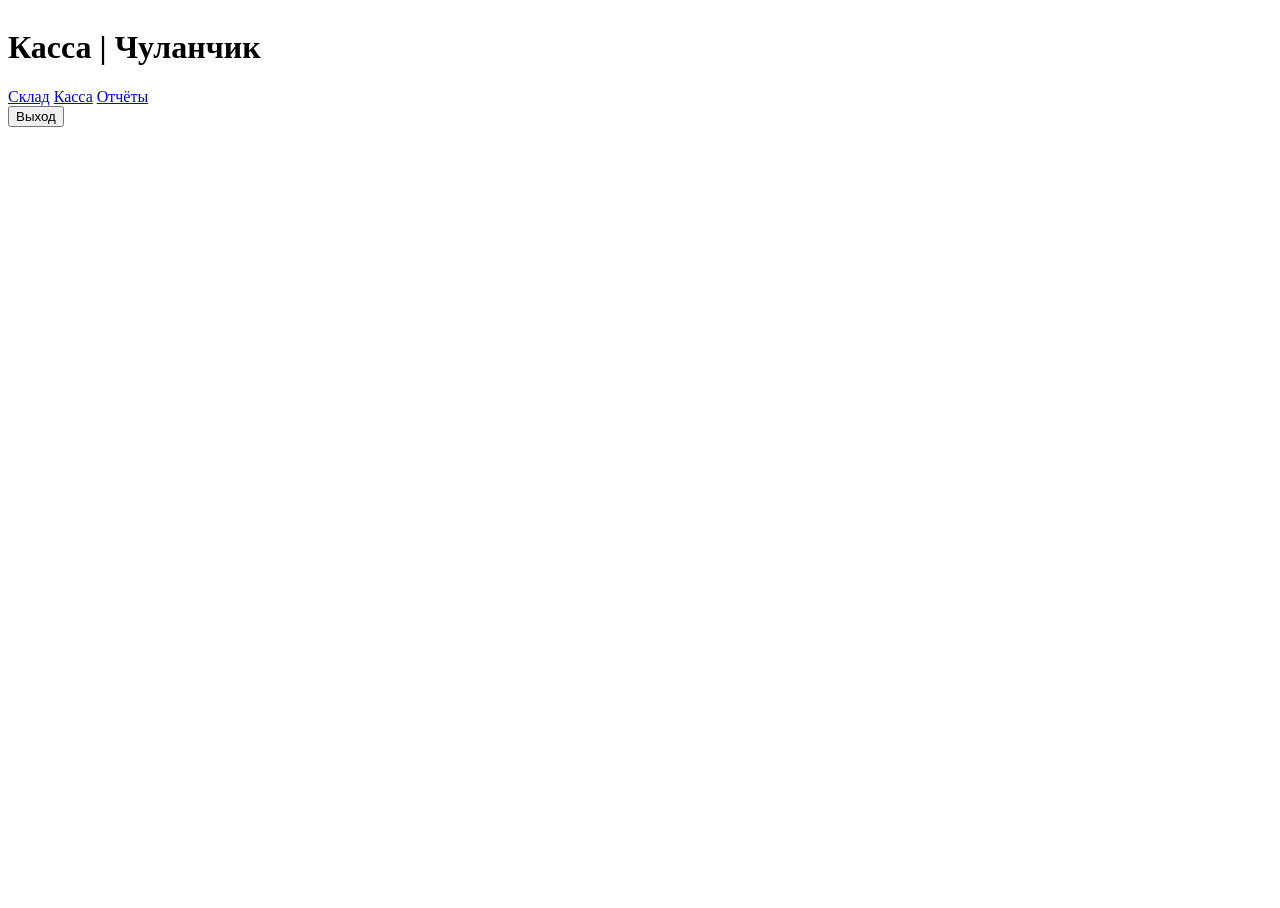
==== pages/cashier.html @ b6ba5d67 "Update cashier.html" ====
<!-- ============================================================ -->
<!-- pages/cashier.html -->
<!-- ============================================================ -->

<!DOCTYPE html>
<html lang="ru">
<head>
    <meta charset="UTF-8">
    <meta name="viewport" content="width=device-width, initial-scale=1.0, maximum-scale=1.0, user-scalable=no">
    <title>Касса | Чуланчик</title>

    <base href="/Chulanchik/">

    <!-- PWA -->
    <link rel="manifest" href="manifest.json">
    <meta name="theme-color" content="#0f172a">
    <meta name="apple-mobile-web-app-capable" content="yes">
    <meta name="apple-mobile-web-app-status-bar-style" content="black-translucent">
    <link rel="apple-touch-icon" href="icons/icon-192.png">

    <!-- Стили -->
    <link rel="stylesheet" href="css/base/variables.css">
    <link rel="stylesheet" href="css/base/reset.css">
    <link rel="stylesheet" href="css/base/typography.css">
    <link rel="stylesheet" href="css/components/buttons.css">
    <link rel="stylesheet" href="css/components/forms.css">
    <link rel="stylesheet" href="css/components/tables.css">
    <link rel="stylesheet" href="css/components/modal.css">
    <link rel="stylesheet" href="css/components/notifications.css">
    <link rel="stylesheet" href="css/components/product-card.css">
    <link rel="stylesheet" href="css/components/cart.css">
    <link rel="stylesheet" href="css/layouts/app.css">
    <link rel="stylesheet" href="css/layouts/cashier.css">
    <link rel="stylesheet" href="css/layouts/inventory.css">
    <link rel="stylesheet" href="css/layouts/reports.css">
    <link rel="stylesheet" href="css/utils/utilities.css">
    <link rel="stylesheet" href="css/utils/responsive.css">

    <style>
        html {
            height: 100%;
            overflow: hidden;
            overscroll-behavior: none;
        }

        body {
            height: 100%;
            overflow: hidden;
            overscroll-behavior: none;
            touch-action: manipulation;
            -webkit-tap-highlight-color: transparent;
        }

        .cashier-page {
            display: flex;
            flex-direction: column;
            height: 100%;
            padding: var(--spacing-4);
            background: var(--color-bg);
        }

        /* Сетка */
        .cashier-layout {
            display: grid;
            grid-template-columns: 1fr 380px;
            height: 100%;
            gap: var(--spacing-4);
            overflow: hidden;
        }

        .cashier-layout.shift-closed-mode {
            display: flex;
            align-items: center;
            justify-content: center;
        }

        /* Левая панель */
        .products-panel {
            display: flex;
            flex-direction: column;
            min-height: 0;
            overflow: hidden;
        }

        /* Строка смены */
        .shift-bar {
            display: flex;
            align-items: center;
            gap: var(--spacing-3);
            padding: var(--spacing-2) var(--spacing-4);
            margin-bottom: var(--spacing-3);
            background: var(--color-white);
            border-radius: var(--radius-md);
            border: var(--border-width) solid var(--color-border);
            font-size: var(--font-size-sm);
            flex-shrink: 0;
        }

        .shift-status {
            display: flex;
            align-items: center;
            gap: var(--spacing-2);
            font-weight: 500;
        }

        .status-dot {
            width: 8px;
            height: 8px;
            border-radius: 50%;
            background: var(--color-success);
            flex-shrink: 0;
        }

        .shift-stats {
            display: flex;
            gap: var(--spacing-3);
            margin-left: auto;
        }

        .stat-item {
            text-align: center;
        }

        .stat-item .stat-label {
            font-size: 10px;
            color: var(--color-text-muted);
            text-transform: uppercase;
            letter-spacing: 0.02em;
            display: block;
        }

        .stat-item .stat-value {
            font-weight: 600;
            font-size: var(--font-size-sm);
            display: block;
        }

        /* Тулбар */
        .products-toolbar {
            display: flex;
            align-items: center;
            justify-content: space-between;
            gap: var(--spacing-2);
            margin-bottom: var(--spacing-3);
            flex-shrink: 0;
            flex-wrap: wrap;
        }

        .toolbar-left {
            display: flex;
            align-items: center;
            gap: var(--spacing-2);
            flex: 1;
            min-width: 0;
        }

        .toolbar-right {
            display: flex;
            align-items: center;
            gap: var(--spacing-2);
            flex-shrink: 0;
        }

        .search-wrapper {
            position: relative;
            flex: 1;
            max-width: 400px;
            min-width: 140px;
        }

        .search-wrapper input {
            padding-left: var(--spacing-8);
            height: 36px;
            border-radius: var(--radius-md);
            border: var(--border-width) solid var(--color-border);
            background: var(--color-white);
            font-size: var(--font-size-sm);
        }

        .search-wrapper::before {
            content: '>';
            position: absolute;
            left: 12px;
            top: 50%;
            transform: translateY(-50%);
            font-size: 14px;
            font-weight: 600;
            opacity: 0.4;
            pointer-events: none;
        }

        /* Категории */
        .category-bar {
            display: flex;
            gap: var(--spacing-2);
            margin-bottom: var(--spacing-3);
            overflow-x: auto;
            flex-shrink: 0;
            padding-bottom: var(--spacing-1);
            -webkit-overflow-scrolling: touch;
            scrollbar-width: none;
        }

        .category-bar::-webkit-scrollbar {
            display: none;
        }

        .category-tab {
            padding: var(--spacing-1-5) var(--spacing-3);
            background: var(--color-white);
            color: var(--color-text-secondary);
            border-radius: var(--radius-full);
            font-size: var(--font-size-sm);
            font-weight: 500;
            border: var(--border-width) solid var(--color-border);
            white-space: nowrap;
            cursor: pointer;
            flex-shrink: 0;
            min-height: 36px;
            display: flex;
            align-items: center;
        }

        .category-tab.active {
            background: var(--color-gray-800);
            color: var(--color-white);
            border-color: var(--color-gray-800);
        }

        /* Сетка товаров */
        .products-grid-container {
            flex: 1;
            overflow-y: auto;
            min-height: 0;
            -webkit-overflow-scrolling: touch;
            touch-action: pan-y;
        }

        .products-grid {
            display: grid;
            grid-template-columns: repeat(auto-fill, minmax(145px, 1fr));
            gap: var(--spacing-2);
            padding: var(--spacing-1);
        }

        .product-card {
            background: var(--color-white);
            border-radius: var(--radius-lg);
            border: var(--border-width) solid var(--color-border);
            overflow: hidden;
            cursor: pointer;
            -webkit-tap-highlight-color: transparent;
            user-select: none;
        }

        .product-card:active {
            background: var(--color-gray-50);
        }

        .product-card.in-cart {
            border-left: 3px solid var(--color-primary);
            background: var(--color-primary-bg);
        }

        .product-photo {
            width: 100%;
            height: 130px;
            background: var(--color-gray-100);
            display: flex;
            align-items: center;
            justify-content: center;
            overflow: hidden;
        }

        .product-photo img {
            width: 100%;
            height: 100%;
            object-fit: cover;
        }

        .photo-placeholder {
            font-size: 36px;
            opacity: 0.3;
            color: var(--color-text-muted);
        }

        .product-info {
            padding: var(--spacing-2) var(--spacing-2) var(--spacing-3);
        }

        .product-name {
            font-weight: 500;
            font-size: var(--font-size-sm);
            color: var(--color-text);
            white-space: nowrap;
            overflow: hidden;
            text-overflow: ellipsis;
            line-height: 1.3;
        }

        .product-price {
            font-weight: 700;
            color: var(--color-primary);
            font-size: var(--font-size-base);
            margin-top: var(--spacing-1);
        }

        /* Правая панель — корзина */
        .cart-panel {
            display: flex;
            flex-direction: column;
            background: var(--color-white);
            border-radius: var(--radius-lg);
            border: var(--border-width) solid var(--color-border);
            overflow: hidden;
        }

        .cart-header {
            display: flex;
            align-items: center;
            justify-content: space-between;
            padding: var(--spacing-3) var(--spacing-4);
            border-bottom: var(--border-width) solid var(--color-border);
            flex-shrink: 0;
        }

        .cart-header h3 {
            font-size: var(--font-size-base);
            font-weight: 600;
            margin: 0;
        }

        .cart-count {
            font-size: var(--font-size-xs);
            color: var(--color-text-muted);
            margin-left: auto;
            margin-right: var(--spacing-3);
        }

        .cart-items-container {
            flex: 1;
            overflow-y: auto;
            min-height: 0;
            padding: var(--spacing-2);
            -webkit-overflow-scrolling: touch;
        }

        .cart-items {
            display: flex;
            flex-direction: column;
            gap: var(--spacing-2);
        }

        .cart-item {
            padding: var(--spacing-2) var(--spacing-3);
            background: var(--color-white);
            border-radius: var(--radius-md);
            border: var(--border-width) solid var(--color-border);
            -webkit-tap-highlight-color: transparent;
        }

        .cart-item-main {
            display: flex;
            align-items: center;
            justify-content: space-between;
        }

        .cart-item-name {
            font-size: var(--font-size-sm);
            font-weight: 500;
            flex: 1;
            min-width: 0;
            overflow: hidden;
            text-overflow: ellipsis;
            white-space: nowrap;
            padding-right: var(--spacing-2);
        }

        .cart-item-actions {
            display: flex;
            align-items: center;
            gap: var(--spacing-2);
            flex-shrink: 0;
        }

        .quantity-control {
            display: inline-flex;
            align-items: center;
            gap: var(--spacing-1);
        }

        .btn-qty {
            width: 32px;
            height: 32px;
            padding: 0;
            background: var(--color-white);
            border: var(--border-width) solid var(--color-border);
            border-radius: var(--radius-sm);
            font-weight: 700;
            font-size: 16px;
            cursor: pointer;
            display: flex;
            align-items: center;
            justify-content: center;
            -webkit-tap-highlight-color: transparent;
            user-select: none;
        }

        .btn-qty:active {
            background: var(--color-gray-200);
        }

        .qty-input {
            min-width: 28px;
            text-align: center;
            font-weight: 500;
            font-size: var(--font-size-sm);
        }

        .item-total {
            min-width: 70px;
            text-align: right;
            font-weight: 600;
            font-family: var(--font-family-mono);
            font-size: var(--font-size-sm);
        }

        .btn-remove {
            width: 32px;
            height: 32px;
            padding: 0;
            background: transparent;
            border: none;
            color: var(--color-text-muted);
            cursor: pointer;
            font-size: 18px;
            border-radius: var(--radius-sm);
            display: flex;
            align-items: center;
            justify-content: center;
            -webkit-tap-highlight-color: transparent;
        }

        .btn-remove:active {
            background: var(--color-danger-bg);
            color: var(--color-danger);
        }

        .cart-footer {
            padding: var(--spacing-3) var(--spacing-4);
            border-top: var(--border-width) solid var(--color-border);
            background: var(--color-gray-50);
            flex-shrink: 0;
        }

        .cart-summary {
            margin-bottom: var(--spacing-3);
        }

        .summary-row {
            display: flex;
            justify-content: space-between;
            font-size: var(--font-size-sm);
            color: var(--color-text-secondary);
            padding: 2px 0;
        }

        .summary-row.total {
            font-size: var(--font-size-base);
            font-weight: 700;
            color: var(--color-text);
            margin-top: var(--spacing-2);
            padding-top: var(--spacing-2);
            border-top: var(--border-width) solid var(--color-border);
        }

        .total-amount {
            font-size: var(--font-size-xl);
            color: var(--color-primary-dark);
        }

        .btn-checkout {
            width: 100%;
            height: 48px;
            background: var(--color-primary);
            color: white;
            font-size: var(--font-size-base);
            font-weight: 600;
            border-radius: var(--radius-md);
            border: none;
            cursor: pointer;
            -webkit-tap-highlight-color: transparent;
        }

        .btn-checkout:active {
            background: var(--color-primary-dark);
        }

        .btn-checkout:disabled {
            opacity: 0.5;
            cursor: not-allowed;
        }

        .keyboard-hints {
            text-align: center;
            margin-top: var(--spacing-2);
            font-size: var(--font-size-xs);
            color: var(--color-text-muted);
        }

        .keyboard-hints kbd {
            display: inline-block;
            padding: 2px 6px;
            background: var(--color-gray-100);
            border: var(--border-width) solid var(--color-border);
            border-radius: var(--radius-sm);
            font-family: var(--font-family-mono);
            font-size: 10px;
        }

        /* Состояние «смена закрыта» */
        .shift-closed-overlay {
            text-align: center;
            padding: var(--spacing-8);
            background: var(--color-white);
            border-radius: var(--radius-lg);
            max-width: 400px;
            width: 100%;
        }

        .shift-closed-icon {
            font-size: 48px;
            font-weight: 700;
            color: var(--color-text-muted);
            opacity: 0.4;
            margin-bottom: var(--spacing-4);
        }

        .shift-closed-overlay h2 {
            font-size: var(--font-size-xl);
            margin-bottom: var(--spacing-2);
        }

        .shift-closed-overlay p {
            color: var(--color-text-secondary);
            margin-bottom: var(--spacing-5);
        }

        /* Пустая корзина */
        .cart-empty {
            display: flex;
            flex-direction: column;
            align-items: center;
            justify-content: center;
            height: 200px;
            color: var(--color-text-muted);
            font-size: var(--font-size-sm);
        }

        /* Пустая сетка */
        .empty-state {
            padding: 60px 20px;
            text-align: center;
            color: var(--color-text-muted);
        }

        /* Спиннер загрузки */
        .loading-spinner {
            width: 32px;
            height: 32px;
            border: 3px solid var(--color-border);
            border-top-color: var(--color-primary);
            border-radius: 50%;
            animation: spin 0.7s linear infinite;
            margin: 60px auto;
        }

        @keyframes spin {
            to { transform: rotate(360deg); }
        }

        /* ========== АДАПТИВНОСТЬ ========== */

        @media (max-width: 768px) {
            .cashier-page {
                padding: var(--spacing-2);
            }

            .cashier-layout {
                grid-template-columns: 1fr;
                grid-template-rows: 1fr;
                gap: 0;
            }

            /* Строка смены — компактнее */
            .shift-bar {
                padding: var(--spacing-2) var(--spacing-3);
                gap: var(--spacing-2);
                flex-wrap: wrap;
            }

            .shift-stats {
                gap: var(--spacing-2);
            }

            .stat-item .stat-label {
                font-size: 9px;
            }

            .stat-item .stat-value {
                font-size: var(--font-size-xs);
            }

            /* Тулбар — перенос */
            .products-toolbar {
                gap: var(--spacing-1);
            }

            .toolbar-left {
                flex-wrap: wrap;
                gap: var(--spacing-1);
            }

            .search-wrapper {
                max-width: none;
                min-width: 120px;
            }

            /* Категории */
            .category-tab {
                padding: var(--spacing-1) var(--spacing-2-5);
                font-size: var(--font-size-xs);
                min-height: 32px;
            }

            /* Сетка товаров */
            .products-grid {
                grid-template-columns: repeat(auto-fill, minmax(130px, 1fr));
                gap: var(--spacing-2);
            }

            .product-photo {
                height: 100px;
            }

            .product-info {
                padding: var(--spacing-1-5) var(--spacing-2) var(--spacing-2);
            }

            .product-name {
                font-size: var(--font-size-xs);
            }

            .product-price {
                font-size: var(--font-size-sm);
            }

            /* Скрываем кнопку «Быстрый товар» в тулбаре — будет FAB */
            #quickAddBtn {
                display: none;
            }

            /* Корзина — выдвижная */
            .cart-panel {
                position: fixed;
                top: 0;
                right: 0;
                width: 85vw;
                max-width: 400px;
                height: 100vh;
                height: 100dvh;
                z-index: var(--z-modal);
                transform: translateX(100%);
                transition: transform 150ms ease-out;
                box-shadow: var(--shadow-xl);
                border-radius: 0;
                border: none;
                border-left: var(--border-width) solid var(--color-border);
            }

            .cart-panel.open {
                transform: translateX(0);
            }

            /* Кнопка корзины */
            .cart-toggle-btn {
                display: flex;
                position: fixed;
                bottom: var(--spacing-4);
                left: 50%;
                transform: translateX(-50%);
                z-index: var(--z-fixed);
                height: 48px;
                padding: 0 var(--spacing-6);
                background: var(--color-primary);
                color: var(--color-white);
                border: none;
                border-radius: var(--radius-full);
                font-size: var(--font-size-sm);
                font-weight: 600;
                cursor: pointer;
                box-shadow: var(--shadow-md);
                align-items: center;
                gap: var(--spacing-2);
                white-space: nowrap;
                -webkit-tap-highlight-color: transparent;
            }

            .cart-toggle-badge {
                display: inline-flex;
                align-items: center;
                justify-content: center;
                min-width: 22px;
                height: 22px;
                padding: 0 var(--spacing-1);
                background: var(--color-white);
                color: var(--color-primary-dark);
                border-radius: var(--radius-full);
                font-size: var(--font-size-xs);
                font-weight: 700;
            }

            /* Оверлей */
            .cart-overlay {
                display: none;
                position: fixed;
                top: 0;
                left: 0;
                right: 0;
                bottom: 0;
                background: rgba(15, 23, 42, 0.4);
                z-index: var(--z-modal-backdrop);
            }

            /* Кнопка оформления — выше */
            .btn-checkout {
                height: 48px;
                font-size: var(--font-size-base);
            }

            /* Кнопки в корзине — крупнее */
            .btn-qty {
                width: 32px;
                height: 32px;
                font-size: 18px;
            }

            .btn-remove {
                width: 32px;
                height: 32px;
                font-size: 20px;
            }

            /* Клавиатурные подсказки — скрываем на мобильных */
            .keyboard-hints {
                display: none;
            }
        }

        @media (max-width: 480px) {
            .shift-bar {
                padding: var(--spacing-1-5) var(--spacing-2);
            }

            .shift-bar .btn-sm {
                font-size: 11px;
                padding: 0 var(--spacing-2);
                height: 28px;
            }

            .products-grid {
                grid-template-columns: repeat(auto-fill, minmax(110px, 1fr));
                gap: var(--spacing-1-5);
            }

            .product-photo {
                height: 85px;
            }

            .cart-panel {
                width: 100vw;
                max-width: 100vw;
            }
        }
    </style>
</head>
<body>
    <div class="app">
        <header class="app-header">
            <h1>Касса | Чуланчик</h1>
            <nav class="app-nav">
                <a href="pages/inventory.html">Склад</a>
                <a href="pages/cashier.html" class="active" aria-current="page">Касса</a>
                <a href="pages/reports.html">Отчёты</a>
            </nav>
            <div class="header-actions">
                <span class="user-email" id="userEmail"></span>
                <button class="btn-ghost btn-sm" id="logoutBtn">Выход</button>
            </div>
        </header>

        <main class="page-container">
            <div class="cashier-page">
                <div id="cashierContent"></div>
            </div>
        </main>
    </div>

    <div id="modalContainer"></div>
    <div id="notificationContainer"></div>

    <!-- FAB: быстрое добавление товара (видна только на мобильных) -->
    <button class="fab-add-product" id="fabQuickAdd" title="Быстрый товар" style="display: none;">+</button>

    <script type="module" src="controllers/CashierController.js"></script>

    <script>
        if ('serviceWorker' in navigator) {
            navigator.serviceWorker.register('/Chulanchik/sw.js', { scope: '/Chulanchik/' })
                .catch(() => {});
        }
    </script>
</body>
</html>
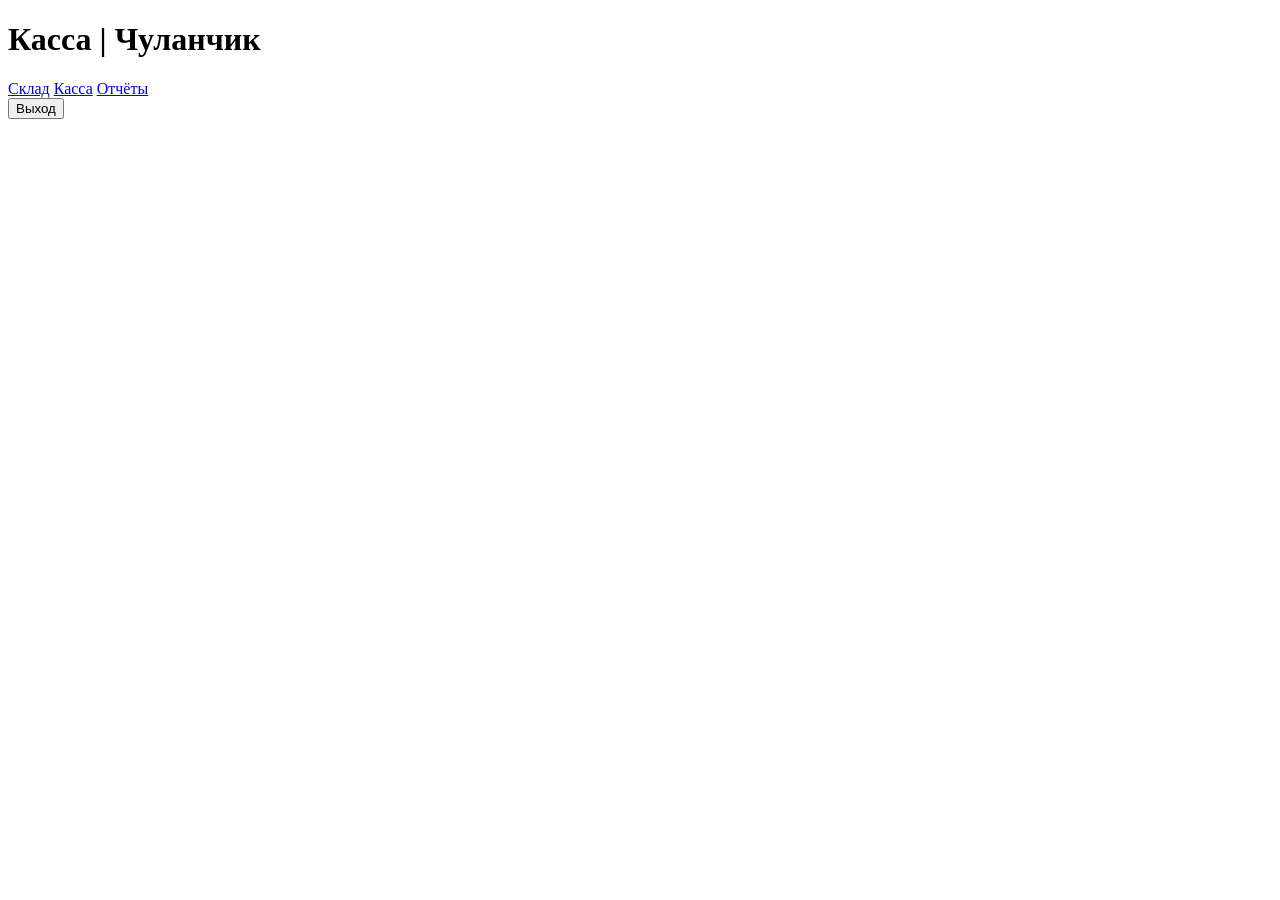
==== commit 6d9abd23: "Лог закрыть смену" ====
--- a/pages/cashier.html
+++ b/pages/cashier.html
@@ -18,39 +18,15 @@
     <meta name="apple-mobile-web-app-status-bar-style" content="black-translucent">
     <link rel="apple-touch-icon" href="icons/icon-192.png">
 
-    <!-- Стили -->
-    <link rel="stylesheet" href="css/base/variables.css">
-    <link rel="stylesheet" href="css/base/reset.css">
-    <link rel="stylesheet" href="css/base/typography.css">
-    <link rel="stylesheet" href="css/components/buttons.css">
-    <link rel="stylesheet" href="css/components/forms.css">
-    <link rel="stylesheet" href="css/components/tables.css">
-    <link rel="stylesheet" href="css/components/modal.css">
-    <link rel="stylesheet" href="css/components/notifications.css">
-    <link rel="stylesheet" href="css/components/product-card.css">
-    <link rel="stylesheet" href="css/components/cart.css">
-    <link rel="stylesheet" href="css/layouts/app.css">
-    <link rel="stylesheet" href="css/layouts/cashier.css">
-    <link rel="stylesheet" href="css/layouts/inventory.css">
-    <link rel="stylesheet" href="css/layouts/reports.css">
-    <link rel="stylesheet" href="css/utils/utilities.css">
-    <link rel="stylesheet" href="css/utils/responsive.css">
+    <!-- Единый файл стилей -->
+    <link rel="stylesheet" href="css/styles.css">
 
     <style>
-        html {
-            height: 100%;
-            overflow: hidden;
-            overscroll-behavior: none;
-        }
-
-        body {
-            height: 100%;
-            overflow: hidden;
-            overscroll-behavior: none;
-            touch-action: manipulation;
-            -webkit-tap-highlight-color: transparent;
-        }
-
+        /* ============================================================ */
+        /* Уникальные стили страницы кассы (не переопределяют компоненты) */
+        /* ============================================================ */
+
+        /* Контейнер страницы */
         .cashier-page {
             display: flex;
             flex-direction: column;
@@ -59,7 +35,7 @@
             background: var(--color-bg);
         }
 
-        /* Сетка */
+        /* Сетка — десктоп: две колонки */
         .cashier-layout {
             display: grid;
             grid-template-columns: 1fr 380px;
@@ -198,11 +174,7 @@
             flex-shrink: 0;
             padding-bottom: var(--spacing-1);
             -webkit-overflow-scrolling: touch;
-            scrollbar-width: none;
-        }
-
-        .category-bar::-webkit-scrollbar {
-            display: none;
+            scrollbar-width: thin;
         }
 
         .category-tab {
@@ -227,7 +199,7 @@
             border-color: var(--color-gray-800);
         }
 
-        /* Сетка товаров */
+        /* Сетка товаров — скроллится */
         .products-grid-container {
             flex: 1;
             overflow-y: auto;
@@ -305,7 +277,7 @@
             margin-top: var(--spacing-1);
         }
 
-        /* Правая панель — корзина */
+        /* Правая панель — корзина (десктоп) */
         .cart-panel {
             display: flex;
             flex-direction: column;
@@ -579,17 +551,41 @@
             to { transform: rotate(360deg); }
         }
 
-        /* ========== АДАПТИВНОСТЬ ========== */
-
+        /* ========== АДАПТИВНОСТЬ: МОБИЛЬНЫЕ (<= 768px) ========== */
         @media (max-width: 768px) {
             .cashier-page {
                 padding: var(--spacing-2);
             }
 
+            /* Переводим лейаут на block — корзина будет fixed поверх */
             .cashier-layout {
-                grid-template-columns: 1fr;
-                grid-template-rows: 1fr;
-                gap: 0;
+                display: block;
+                height: 100%;
+                overflow: hidden;
+                position: relative;
+            }
+
+            .cashier-layout.shift-closed-mode {
+                display: flex;
+                align-items: center;
+                justify-content: center;
+            }
+
+            /* Панель товаров на всю высоту */
+            .products-panel {
+                height: 100%;
+                display: flex;
+                flex-direction: column;
+                overflow: hidden;
+            }
+
+            /* Сетка товаров скроллится */
+            .products-grid-container {
+                flex: 1;
+                min-height: 0;
+                overflow-y: auto;
+                -webkit-overflow-scrolling: touch;
+                touch-action: pan-y;
             }
 
             /* Строка смены — компактнее */
@@ -655,12 +651,15 @@
                 font-size: var(--font-size-sm);
             }
 
-            /* Скрываем кнопку «Быстрый товар» в тулбаре — будет FAB */
+            /* Кнопка «Быстрый товар» в тулбаре скрыта — вместо неё FAB */
             #quickAddBtn {
                 display: none;
             }
 
-            /* Корзина — выдвижная */
+            /*
+             * Корзина — fixed, спрятана за правым краем.
+             * Выезжает по классу .open (добавляется в toggleCart()).
+             */
             .cart-panel {
                 position: fixed;
                 top: 0;
@@ -682,7 +681,7 @@
                 transform: translateX(0);
             }
 
-            /* Кнопка корзины */
+            /* Кнопка-триггер корзины (плавающая снизу) */
             .cart-toggle-btn {
                 display: flex;
                 position: fixed;
@@ -720,7 +719,7 @@
                 font-weight: 700;
             }
 
-            /* Оверлей */
+            /* Оверлей корзины */
             .cart-overlay {
                 display: none;
                 position: fixed;
@@ -732,13 +731,13 @@
                 z-index: var(--z-modal-backdrop);
             }
 
-            /* Кнопка оформления — выше */
+            /* Кнопка оформления */
             .btn-checkout {
                 height: 48px;
                 font-size: var(--font-size-base);
             }
 
-            /* Кнопки в корзине — крупнее */
+            /* Кнопки +/- в корзине */
             .btn-qty {
                 width: 32px;
                 height: 32px;
@@ -751,12 +750,13 @@
                 font-size: 20px;
             }
 
-            /* Клавиатурные подсказки — скрываем на мобильных */
+            /* Подсказки клавиатуры скрыты */
             .keyboard-hints {
                 display: none;
             }
         }
 
+        /* ========== МАЛЕНЬКИЕ ТЕЛЕФОНЫ (<= 480px) ========== */
         @media (max-width: 480px) {
             .shift-bar {
                 padding: var(--spacing-1-5) var(--spacing-2);
@@ -821,4 +821,4 @@
         }
     </script>
 </body>
-</html>
+</html>
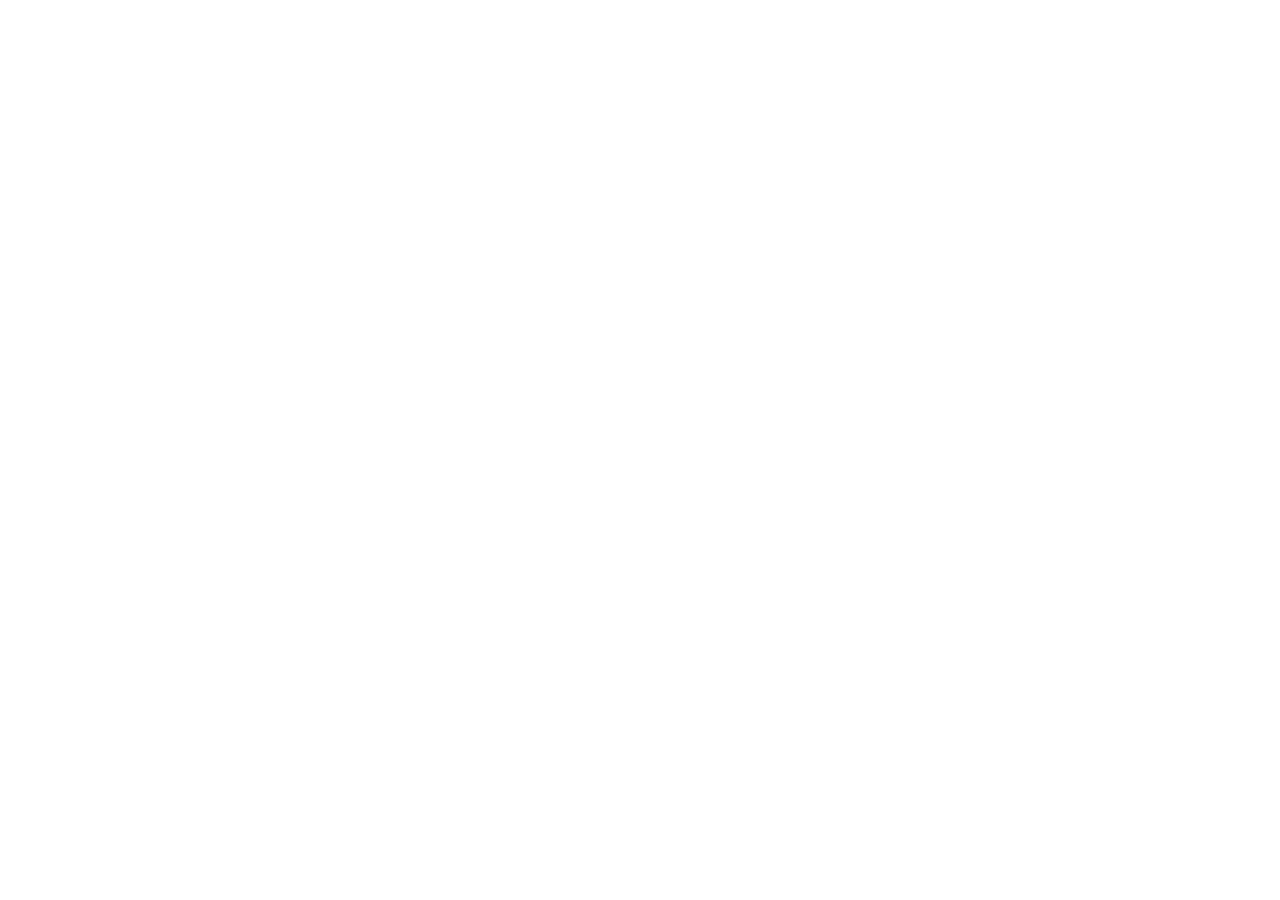
==== commit 77647589: "Update cashier.html" ====
--- a/pages/cashier.html
+++ b/pages/cashier.html
@@ -13,7 +13,7 @@
 
     <!-- PWA -->
     <link rel="manifest" href="manifest.json">
-    <meta name="theme-color" content="#0f172a">
+    <meta name="theme-color" content="#1a3c2a">
     <meta name="apple-mobile-web-app-capable" content="yes">
     <meta name="apple-mobile-web-app-status-bar-style" content="black-translucent">
     <link rel="apple-touch-icon" href="icons/icon-192.png">
@@ -22,11 +22,10 @@
     <link rel="stylesheet" href="css/styles.css">
 
     <style>
-        /* ============================================================ */
-        /* Уникальные стили страницы кассы (не переопределяют компоненты) */
-        /* ============================================================ */
-
-        /* Контейнер страницы */
+        /* ============================================================
+           Уникальные стили страницы кассы (не переопределяют компоненты)
+           ============================================================ */
+
         .cashier-page {
             display: flex;
             flex-direction: column;
@@ -35,7 +34,6 @@
             background: var(--color-bg);
         }
 
-        /* Сетка — десктоп: две колонки */
         .cashier-layout {
             display: grid;
             grid-template-columns: 1fr 380px;
@@ -50,7 +48,6 @@
             justify-content: center;
         }
 
-        /* Левая панель */
         .products-panel {
             display: flex;
             flex-direction: column;
@@ -58,7 +55,6 @@
             overflow: hidden;
         }
 
-        /* Строка смены */
         .shift-bar {
             display: flex;
             align-items: center;
@@ -111,7 +107,6 @@
             display: block;
         }
 
-        /* Тулбар */
         .products-toolbar {
             display: flex;
             align-items: center;
@@ -154,18 +149,26 @@
         }
 
         .search-wrapper::before {
-            content: '>';
+            content: '';
             position: absolute;
             left: 12px;
             top: 50%;
             transform: translateY(-50%);
-            font-size: 14px;
-            font-weight: 600;
-            opacity: 0.4;
+            width: 16px;
+            height: 16px;
+            background: currentColor;
+            opacity: 0.35;
             pointer-events: none;
-        }
-
-        /* Категории */
+            mask-image: url("data:image/svg+xml,%3Csvg xmlns='http://www.w3.org/2000/svg' viewBox='0 0 24 24' fill='none' stroke='black' stroke-width='2'%3E%3Ccircle cx='11' cy='11' r='8'%3E%3C/circle%3E%3Cpath d='M21 21l-4.35-4.35'%3E%3C/path%3E%3C/svg%3E");
+            mask-size: contain;
+            mask-repeat: no-repeat;
+            mask-position: center;
+            -webkit-mask-image: url("data:image/svg+xml,%3Csvg xmlns='http://www.w3.org/2000/svg' viewBox='0 0 24 24' fill='none' stroke='black' stroke-width='2'%3E%3Ccircle cx='11' cy='11' r='8'%3E%3C/circle%3E%3Cpath d='M21 21l-4.35-4.35'%3E%3C/path%3E%3C/svg%3E");
+            -webkit-mask-size: contain;
+            -webkit-mask-repeat: no-repeat;
+            -webkit-mask-position: center;
+        }
+
         .category-bar {
             display: flex;
             gap: var(--spacing-2);
@@ -199,7 +202,6 @@
             border-color: var(--color-gray-800);
         }
 
-        /* Сетка товаров — скроллится */
         .products-grid-container {
             flex: 1;
             overflow-y: auto;
@@ -277,7 +279,6 @@
             margin-top: var(--spacing-1);
         }
 
-        /* Правая панель — корзина (десктоп) */
         .cart-panel {
             display: flex;
             flex-direction: column;
@@ -490,7 +491,6 @@
             font-size: 10px;
         }
 
-        /* Состояние «смена закрыта» */
         .shift-closed-overlay {
             text-align: center;
             padding: var(--spacing-8);
@@ -518,7 +518,6 @@
             margin-bottom: var(--spacing-5);
         }
 
-        /* Пустая корзина */
         .cart-empty {
             display: flex;
             flex-direction: column;
@@ -529,14 +528,12 @@
             font-size: var(--font-size-sm);
         }
 
-        /* Пустая сетка */
         .empty-state {
             padding: 60px 20px;
             text-align: center;
             color: var(--color-text-muted);
         }
 
-        /* Спиннер загрузки */
         .loading-spinner {
             width: 32px;
             height: 32px;
@@ -557,7 +554,6 @@
                 padding: var(--spacing-2);
             }
 
-            /* Переводим лейаут на block — корзина будет fixed поверх */
             .cashier-layout {
                 display: block;
                 height: 100%;
@@ -571,7 +567,6 @@
                 justify-content: center;
             }
 
-            /* Панель товаров на всю высоту */
             .products-panel {
                 height: 100%;
                 display: flex;
@@ -579,7 +574,6 @@
                 overflow: hidden;
             }
 
-            /* Сетка товаров скроллится */
             .products-grid-container {
                 flex: 1;
                 min-height: 0;
@@ -588,7 +582,6 @@
                 touch-action: pan-y;
             }
 
-            /* Строка смены — компактнее */
             .shift-bar {
                 padding: var(--spacing-2) var(--spacing-3);
                 gap: var(--spacing-2);
@@ -607,7 +600,6 @@
                 font-size: var(--font-size-xs);
             }
 
-            /* Тулбар — перенос */
             .products-toolbar {
                 gap: var(--spacing-1);
             }
@@ -622,14 +614,12 @@
                 min-width: 120px;
             }
 
-            /* Категории */
             .category-tab {
                 padding: var(--spacing-1) var(--spacing-2-5);
                 font-size: var(--font-size-xs);
                 min-height: 32px;
             }
 
-            /* Сетка товаров */
             .products-grid {
                 grid-template-columns: repeat(auto-fill, minmax(130px, 1fr));
                 gap: var(--spacing-2);
@@ -651,15 +641,10 @@
                 font-size: var(--font-size-sm);
             }
 
-            /* Кнопка «Быстрый товар» в тулбаре скрыта — вместо неё FAB */
             #quickAddBtn {
                 display: none;
             }
 
-            /*
-             * Корзина — fixed, спрятана за правым краем.
-             * Выезжает по классу .open (добавляется в toggleCart()).
-             */
             .cart-panel {
                 position: fixed;
                 top: 0;
@@ -681,7 +666,6 @@
                 transform: translateX(0);
             }
 
-            /* Кнопка-триггер корзины (плавающая снизу) */
             .cart-toggle-btn {
                 display: flex;
                 position: fixed;
@@ -719,7 +703,6 @@
                 font-weight: 700;
             }
 
-            /* Оверлей корзины */
             .cart-overlay {
                 display: none;
                 position: fixed;
@@ -731,13 +714,11 @@
                 z-index: var(--z-modal-backdrop);
             }
 
-            /* Кнопка оформления */
             .btn-checkout {
                 height: 48px;
                 font-size: var(--font-size-base);
             }
 
-            /* Кнопки +/- в корзине */
             .btn-qty {
                 width: 32px;
                 height: 32px;
@@ -750,7 +731,6 @@
                 font-size: 20px;
             }
 
-            /* Подсказки клавиатуры скрыты */
             .keyboard-hints {
                 display: none;
             }
@@ -786,19 +766,6 @@
 </head>
 <body>
     <div class="app">
-        <header class="app-header">
-            <h1>Касса | Чуланчик</h1>
-            <nav class="app-nav">
-                <a href="pages/inventory.html">Склад</a>
-                <a href="pages/cashier.html" class="active" aria-current="page">Касса</a>
-                <a href="pages/reports.html">Отчёты</a>
-            </nav>
-            <div class="header-actions">
-                <span class="user-email" id="userEmail"></span>
-                <button class="btn-ghost btn-sm" id="logoutBtn">Выход</button>
-            </div>
-        </header>
-
         <main class="page-container">
             <div class="cashier-page">
                 <div id="cashierContent"></div>
@@ -817,8 +784,8 @@
     <script>
         if ('serviceWorker' in navigator) {
             navigator.serviceWorker.register('/Chulanchik/sw.js', { scope: '/Chulanchik/' })
-                .catch(() => {});
+                .catch(function() {});
         }
     </script>
 </body>
-</html>+</html>
